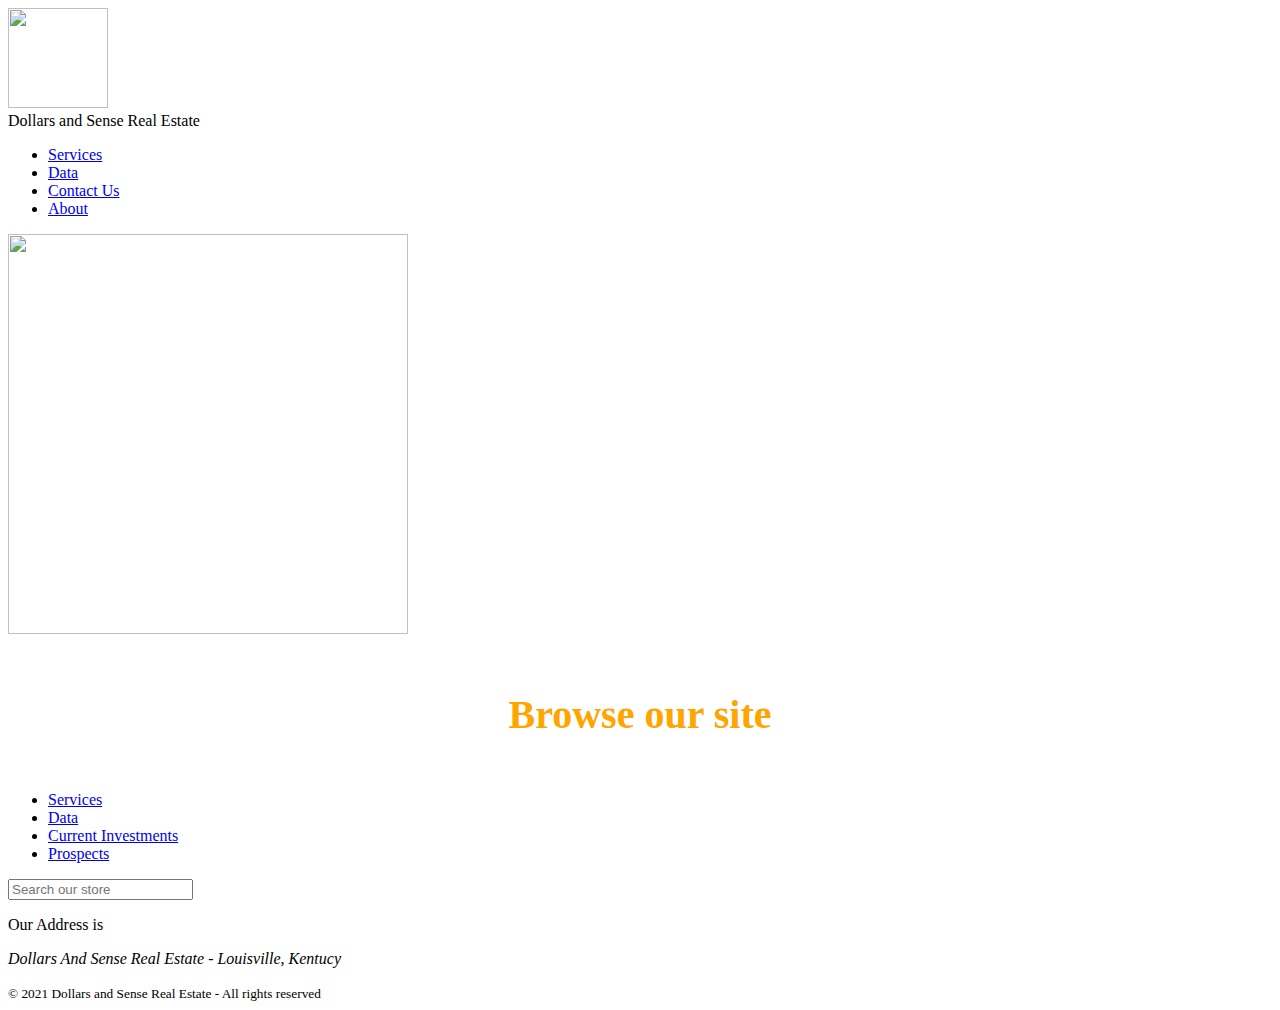
==== About.html @ 7a06ab42 "New Commit 9.13.2021" ====
<!DOCTYPE html>

<html lang="en" xmlns="http://www.w3.org/1999/xhtml">
<head>
    <meta charset="utf-8" />
    <title>Welcome to Dollars and Sense Real Estate Services</title>
    <meta name="author" content="Adam Johnson"/>
    <meta name="description" content="Website for Dollars and Sense Real Estate"/>
    <meta name="viewport" content="width=device-width, initial-scale=1"/>
    <link rel="icon" type="images/png" href="images/favicon.png"/>
    <link href="https://fonts.googleapis.com/css2?family=Cookie&family=Lato:ital@0;1&display=swap" rel="stylesheet">
    <link rel="stylesheet" href="css/styles.css"/>
    <link rel="javascript" href="js/site.js"/>
    <!--[if lt IE 9]>
        <script src="https://oss.maxcdn.com/libs/html5shiv/3.7.0/html5shiv.js"></script>
    <![endif]-->
    <style>
       
        </style>
</head>
<body>
<header id="mainheader">

    <section id="mainbannerhome" >
        <div><a href="index.html"><img src="images/logo.png" width=100 height="100" ; /></a></div>
    </section>   

    <section>
        <div id="mainbanner">Dollars and Sense Real Estate </div>
    </section>    

    <section>
         <div>
            <nav>
                <ul>
                    <li><a href="services.html">Services</a></li>
                    <li><a href="Data.html">Data</a></li>
                    <li><a href="contactus.html">Contact Us</a></li>
                    <li><a href="About.html">About</a></li>
                </ul>
            </nav>
        </div>
    </section>     

</header>
   <div id="maindiv">
        <aside id="leftmenu">
            <section>
           <img src="images/logo.png" width="400" height="400" />
            </section>
            
            <header>
                <h4 style="text-align: center;font-size: 40px;color:orange">Browse our site</h4>
            </header>
            <ul id="menunav">
                <li><a href="services.html">Services</a></li>
                <li><a href="Data.html">Data</a></li>
                <li><a href="currentinvestments.html">Current Investments</a></li>
                <li><a href="Prospects.html">Prospects</a></li>
            </ul>
            <input type="search" class="searchbox" placeholder="Search our store" />
        </aside>
        <main id="main">
          
           <!--  <section> <h3 style="font-family: Verdana;">Our weekly Shoutouts</h3>
                <h4>Old Louisville</h4>
               
                <img src="images/OldLou.jpg" width="500" height="300"/>
                <br>
            </section> -->

        </main>
        <footer>
            <p>Our Address is <address>Dollars And Sense Real Estate - Louisville, Kentucy</address>
            </p>
            <small>&copy; 2021 Dollars and Sense Real Estate - All rights reserved</small>
        </footer>
   </div>
    <script src="js/site.js"></script>
</body>
</html>

<!--
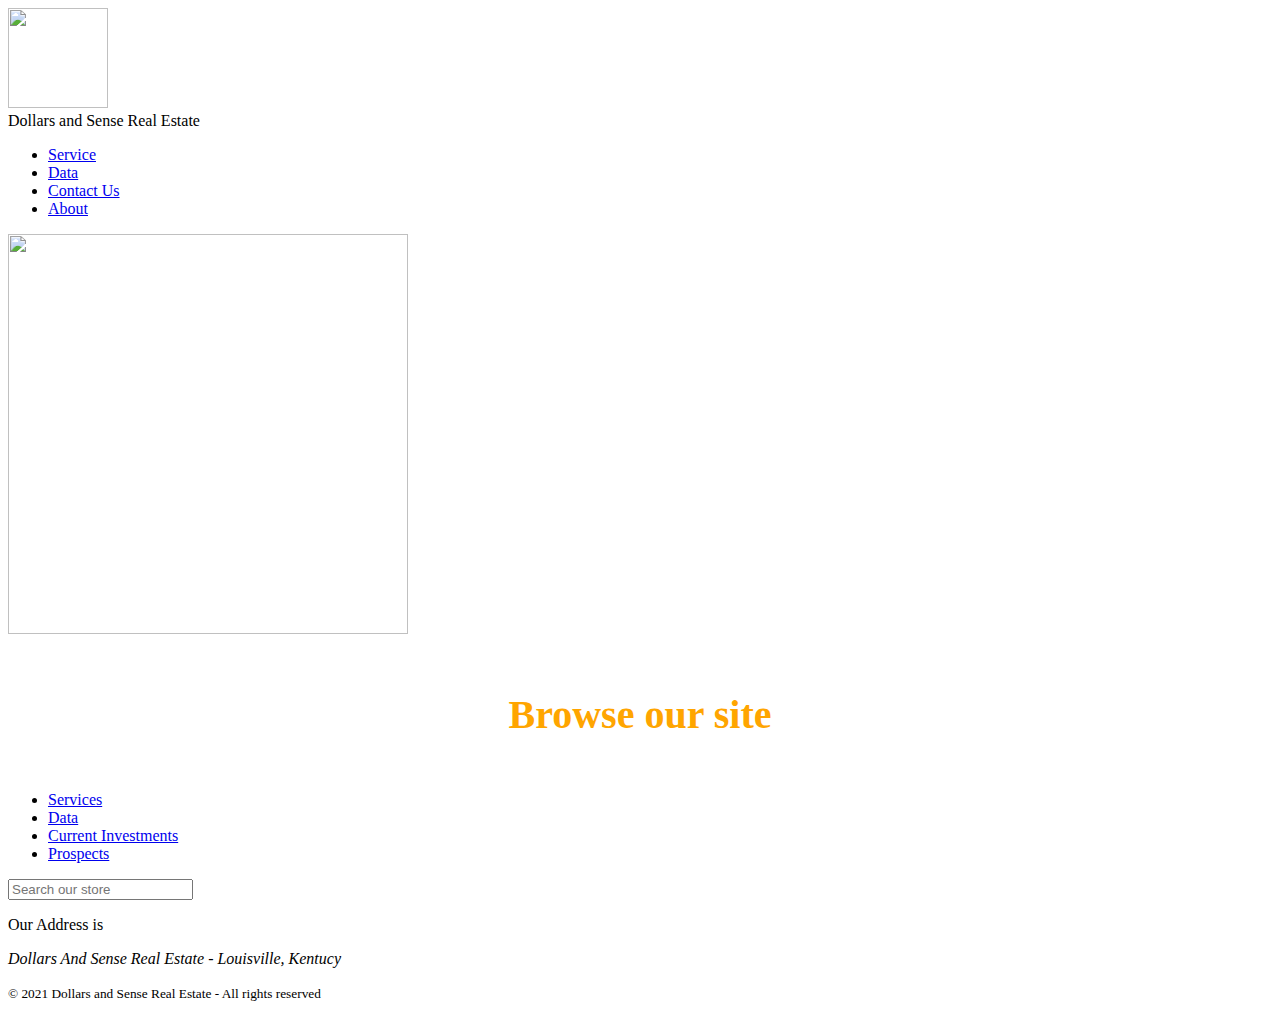
==== commit 08d7b700: "Added skelton for index.html" ====
--- a/About.html
+++ b/About.html
@@ -33,7 +33,7 @@
          <div>
             <nav>
                 <ul>
-                    <li><a href="services.html">Services</a></li>
+                    <li><a href="services.html">Service</a></li>
                     <li><a href="Data.html">Data</a></li>
                     <li><a href="contactus.html">Contact Us</a></li>
                     <li><a href="About.html">About</a></li>
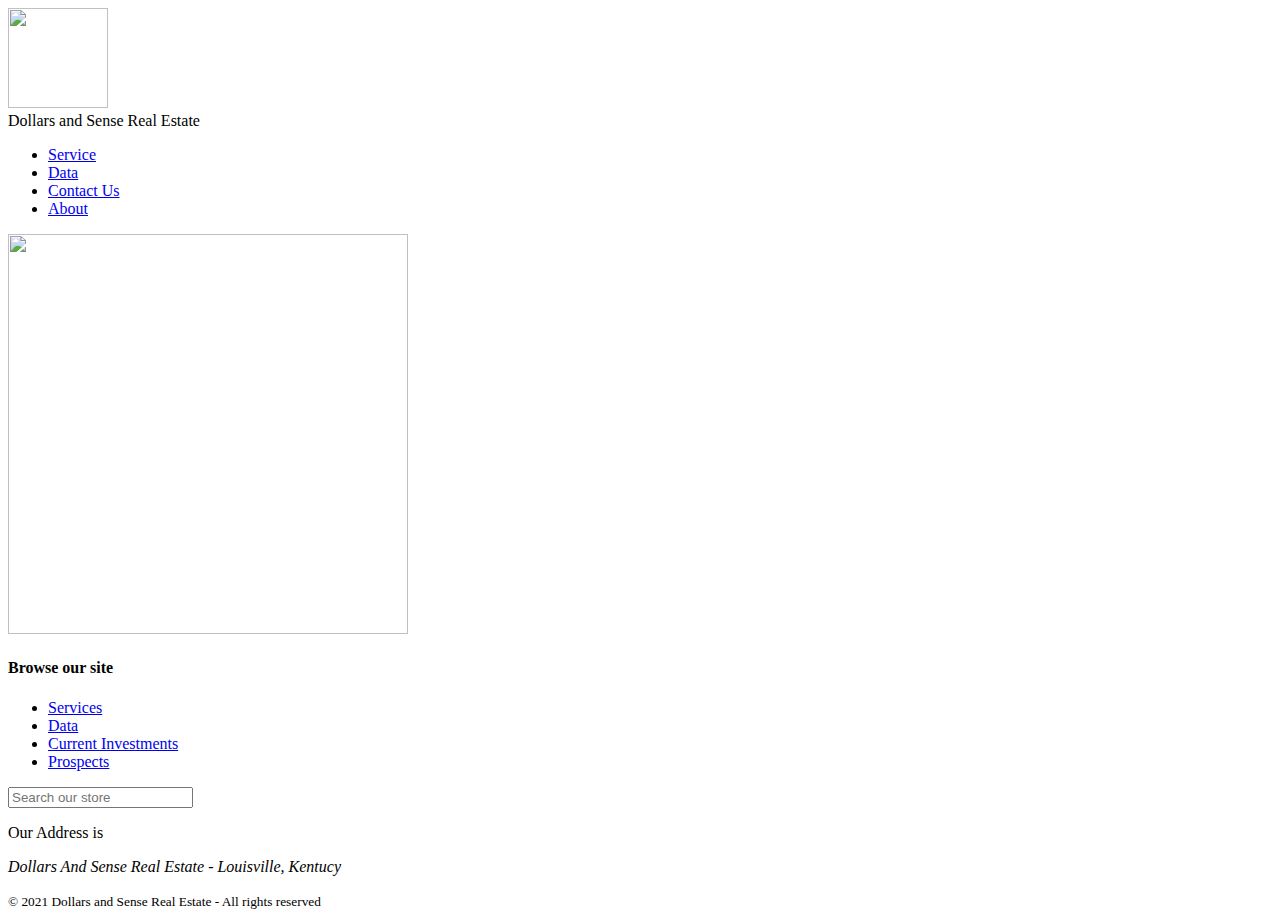
==== commit 5e724491: "Updates to Site" ====
--- a/About.html
+++ b/About.html
@@ -50,7 +50,7 @@
             </section>
             
             <header>
-                <h4 style="text-align: center;font-size: 40px;color:orange">Browse our site</h4>
+                <h4 id="sidebar-heading">Browse our site</h4>
             </header>
             <ul id="menunav">
                 <li><a href="services.html">Services</a></li>
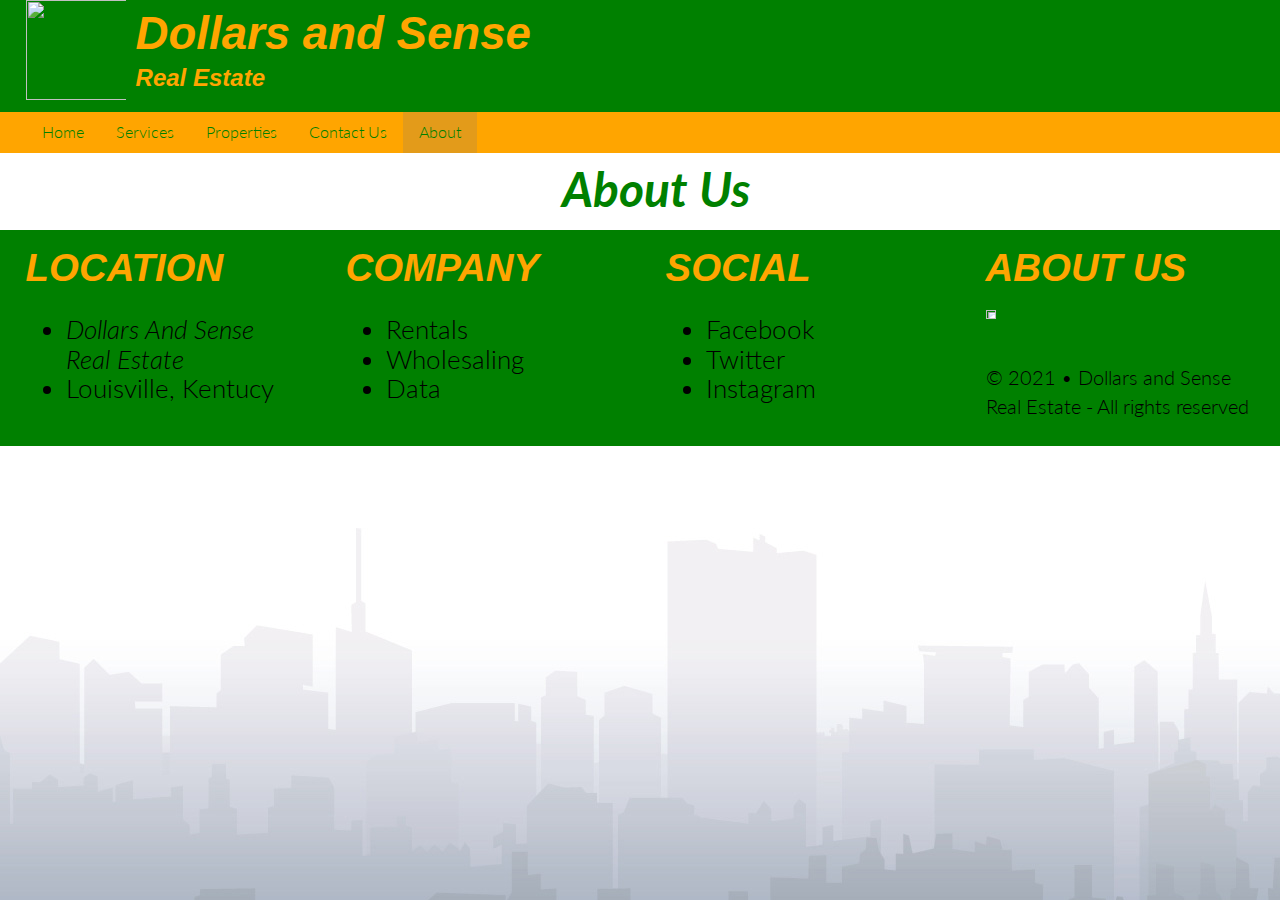
==== commit 8dfd3f88: "Updates" ====
--- a/About.html
+++ b/About.html
@@ -9,7 +9,7 @@
     <meta name="viewport" content="width=device-width, initial-scale=1"/>
     <link rel="icon" type="images/png" href="images/favicon.png"/>
     <link href="https://fonts.googleapis.com/css2?family=Cookie&family=Lato:ital@0;1&display=swap" rel="stylesheet">
-    <link rel="stylesheet" href="css/styles.css"/>
+    <link rel="stylesheet" href="sass/styles.css"/>
     <link rel="javascript" href="js/site.js"/>
     <!--[if lt IE 9]>
         <script src="https://oss.maxcdn.com/libs/html5shiv/3.7.0/html5shiv.js"></script>
@@ -19,39 +19,42 @@
         </style>
 </head>
 <body>
-<header id="mainheader">
+<header>
 
-    <section id="mainbannerhome" >
-        <div><a href="index.html"><img src="images/logo.png" width=100 height="100" ; /></a></div>
-    </section>   
+    <div class="row limited" >
+        <Section class="column small-12 lead">
+            <a href="index.html"><img src="images/logo.png" width="110" height="110" ; /></a>
+            <h1>Dollars and Sense</h1>
+            <h2>Real Estate</h2>
+        </Section>
+    </div>
+</header> 
 
-    <section>
-        <div id="mainbanner">Dollars and Sense Real Estate </div>
-    </section>    
+<nav>
+    <div class="row limited">
+        <button id="hamburgerBtn">&#9776;</button>
+        <ul id="primaryNav">
+            <li><a href="index.html">Home</a></li>
+            <li><a href="services.html">Services</a></li>
+            <li><a href="properties.html">Properties</a></li>
+            <li><a href="contactus.html">Contact Us</a></li>
+            <li class="active"><a href="About.html">About</a></li>
+        </ul>
+    </div>
+</nav>
+       
 
-    <section>
-         <div>
-            <nav>
-                <ul>
-                    <li><a href="services.html">Service</a></li>
-                    <li><a href="Data.html">Data</a></li>
-                    <li><a href="contactus.html">Contact Us</a></li>
-                    <li><a href="About.html">About</a></li>
-                </ul>
-            </nav>
-        </div>
-    </section>     
-
-</header>
+<!-- </header>
    <div id="maindiv">
         <aside id="leftmenu">
+        <header>
             <section>
-           <img src="images/logo.png" width="400" height="400" />
+            <img src="images/logo.png" width="400" height="400" />
             </section>
             
-            <header>
+           
                 <h4 id="sidebar-heading">Browse our site</h4>
-            </header>
+          
             <ul id="menunav">
                 <li><a href="services.html">Services</a></li>
                 <li><a href="Data.html">Data</a></li>
@@ -59,24 +62,55 @@
                 <li><a href="Prospects.html">Prospects</a></li>
             </ul>
             <input type="search" class="searchbox" placeholder="Search our store" />
-        </aside>
-        <main id="main">
-          
-           <!--  <section> <h3 style="font-family: Verdana;">Our weekly Shoutouts</h3>
-                <h4>Old Louisville</h4>
-               
-                <img src="images/OldLou.jpg" width="500" height="300"/>
-                <br>
-            </section> -->
+        </header>
+        </aside> -->
+        
+<main>
 
-        </main>
-        <footer>
-            <p>Our Address is <address>Dollars And Sense Real Estate - Louisville, Kentucy</address>
-            </p>
-            <small>&copy; 2021 Dollars and Sense Real Estate - All rights reserved</small>
-        </footer>
-   </div>
-    <script src="js/site.js"></script>
+    <div class="row limited">
+        <section class="column small-12">
+            <h1>About Us</h1>
+        </section>
+    </div>
+
+</main>
+<footer>
+    <div class="row limited">
+        <section class="column small-12 medium-6 large-3">
+            <h2>Location</h2> 
+            <ul>
+                <li><address>Dollars And Sense Real Estate </address></li>
+                <li>Louisville, Kentucy</li>
+            </ul>   
+        </section>
+        
+        <section class="column small-12 medium-6 large-3">
+            <h2>Company</h2>      
+            <ul>
+                <li>Rentals</li>
+                <li>Wholesaling</li>
+                <li>Data</li>
+            </ul>
+            </section>
+            
+        <section class="column small-12 medium-6 large-3">
+            <h2>Social</h2> 
+            <ul>
+                <li>Facebook</li>
+                <li>Twitter</li>
+                <li>Instagram</li>
+            </ul>     
+            </section>
+            
+        <section class="column small-12 medium-6 large-3">
+            <h2>About Us</h2>  
+            <img src="images/logo.png" width="20%" height="20%" /> 
+            <p><small>&copy; 2021 &bull; Dollars and Sense Real Estate - All rights reserved</small></p>   
+            </section>
+    </div>  
+</footer>
+   
+    <script src="js/menuToggle.js"></script>
 </body>
 </html>
 
--- a/sass/styles.css
+++ b/sass/styles.css
@@ -0,0 +1,761 @@
+/*! normalize.css v8.0.1 | MIT License | github.com/necolas/normalize.css */
+/* Document
+   ========================================================================== */
+/**
+ * 1. Correct the line height in all browsers.
+ * 2. Prevent adjustments of font size after orientation changes in iOS.
+ */
+html {
+  line-height: 1.15;
+  /* 1 */
+  -webkit-text-size-adjust: 100%;
+  /* 2 */
+}
+
+/* Sections
+     ========================================================================== */
+/**
+   * Remove the margin in all browsers.
+   */
+body {
+  margin: 0;
+}
+
+/**
+   * Render the `main` element consistently in IE.
+   */
+main {
+  display: block;
+}
+
+/**
+   * Correct the font size and margin on `h1` elements within `section` and
+   * `article` contexts in Chrome, Firefox, and Safari.
+   */
+h1 {
+  font-size: 2em;
+  margin: 0.67em 0;
+}
+
+/* Grouping content
+     ========================================================================== */
+/**
+   * 1. Add the correct box sizing in Firefox.
+   * 2. Show the overflow in Edge and IE.
+   */
+hr {
+  -webkit-box-sizing: content-box;
+          box-sizing: content-box;
+  /* 1 */
+  height: 0;
+  /* 1 */
+  overflow: visible;
+  /* 2 */
+}
+
+/**
+   * 1. Correct the inheritance and scaling of font size in all browsers.
+   * 2. Correct the odd `em` font sizing in all browsers.
+   */
+pre {
+  font-family: monospace, monospace;
+  /* 1 */
+  font-size: 1em;
+  /* 2 */
+}
+
+/* Text-level semantics
+     ========================================================================== */
+/**
+   * Remove the gray background on active links in IE 10.
+   */
+a {
+  background-color: transparent;
+}
+
+/**
+   * 1. Remove the bottom border in Chrome 57-
+   * 2. Add the correct text decoration in Chrome, Edge, IE, Opera, and Safari.
+   */
+abbr[title] {
+  border-bottom: none;
+  /* 1 */
+  text-decoration: underline;
+  /* 2 */
+  -webkit-text-decoration: underline dotted;
+          text-decoration: underline dotted;
+  /* 2 */
+}
+
+/**
+   * Add the correct font weight in Chrome, Edge, and Safari.
+   */
+b,
+strong {
+  font-weight: bolder;
+}
+
+/**
+   * 1. Correct the inheritance and scaling of font size in all browsers.
+   * 2. Correct the odd `em` font sizing in all browsers.
+   */
+code,
+kbd,
+samp {
+  font-family: monospace, monospace;
+  /* 1 */
+  font-size: 1em;
+  /* 2 */
+}
+
+/**
+   * Add the correct font size in all browsers.
+   */
+small {
+  font-size: 80%;
+}
+
+/**
+   * Prevent `sub` and `sup` elements from affecting the line height in
+   * all browsers.
+   */
+sub,
+sup {
+  font-size: 75%;
+  line-height: 0;
+  position: relative;
+  vertical-align: baseline;
+}
+
+sub {
+  bottom: -0.25em;
+}
+
+sup {
+  top: -0.5em;
+}
+
+/* Embedded content
+     ========================================================================== */
+/**
+   * Remove the border on images inside links in IE 10.
+   */
+img {
+  border-style: none;
+}
+
+/* Forms
+     ========================================================================== */
+/**
+   * 1. Change the font styles in all browsers.
+   * 2. Remove the margin in Firefox and Safari.
+   */
+button,
+input,
+optgroup,
+select,
+textarea {
+  font-family: inherit;
+  /* 1 */
+  font-size: 100%;
+  /* 1 */
+  line-height: 1.15;
+  /* 1 */
+  margin: 0;
+  /* 2 */
+}
+
+/**
+   * Show the overflow in IE.
+   * 1. Show the overflow in Edge.
+   */
+button,
+input {
+  /* 1 */
+  overflow: visible;
+}
+
+/**
+   * Remove the inheritance of text transform in Edge, Firefox, and IE.
+   * 1. Remove the inheritance of text transform in Firefox.
+   */
+button,
+select {
+  /* 1 */
+  text-transform: none;
+}
+
+/**
+   * Correct the inability to style clickable types in iOS and Safari.
+   */
+button,
+[type="button"],
+[type="reset"],
+[type="submit"] {
+  -webkit-appearance: button;
+}
+
+/**
+   * Remove the inner border and padding in Firefox.
+   */
+button::-moz-focus-inner,
+[type="button"]::-moz-focus-inner,
+[type="reset"]::-moz-focus-inner,
+[type="submit"]::-moz-focus-inner {
+  border-style: none;
+  padding: 0;
+}
+
+/**
+   * Restore the focus styles unset by the previous rule.
+   */
+button:-moz-focusring,
+[type="button"]:-moz-focusring,
+[type="reset"]:-moz-focusring,
+[type="submit"]:-moz-focusring {
+  outline: 1px dotted ButtonText;
+}
+
+/**
+   * Correct the padding in Firefox.
+   */
+fieldset {
+  padding: 0.35em 0.75em 0.625em;
+}
+
+/**
+   * 1. Correct the text wrapping in Edge and IE.
+   * 2. Correct the color inheritance from `fieldset` elements in IE.
+   * 3. Remove the padding so developers are not caught out when they zero out
+   *    `fieldset` elements in all browsers.
+   */
+legend {
+  -webkit-box-sizing: border-box;
+          box-sizing: border-box;
+  /* 1 */
+  color: inherit;
+  /* 2 */
+  display: table;
+  /* 1 */
+  max-width: 100%;
+  /* 1 */
+  padding: 0;
+  /* 3 */
+  white-space: normal;
+  /* 1 */
+}
+
+/**
+   * Add the correct vertical alignment in Chrome, Firefox, and Opera.
+   */
+progress {
+  vertical-align: baseline;
+}
+
+/**
+   * Remove the default vertical scrollbar in IE 10+.
+   */
+textarea {
+  overflow: auto;
+}
+
+/**
+   * 1. Add the correct box sizing in IE 10.
+   * 2. Remove the padding in IE 10.
+   */
+[type="checkbox"],
+[type="radio"] {
+  -webkit-box-sizing: border-box;
+          box-sizing: border-box;
+  /* 1 */
+  padding: 0;
+  /* 2 */
+}
+
+/**
+   * Correct the cursor style of increment and decrement buttons in Chrome.
+   */
+[type="number"]::-webkit-inner-spin-button,
+[type="number"]::-webkit-outer-spin-button {
+  height: auto;
+}
+
+/**
+   * 1. Correct the odd appearance in Chrome and Safari.
+   * 2. Correct the outline style in Safari.
+   */
+[type="search"] {
+  -webkit-appearance: textfield;
+  /* 1 */
+  outline-offset: -2px;
+  /* 2 */
+}
+
+/**
+   * Remove the inner padding in Chrome and Safari on macOS.
+   */
+[type="search"]::-webkit-search-decoration {
+  -webkit-appearance: none;
+}
+
+/**
+   * 1. Correct the inability to style clickable types in iOS and Safari.
+   * 2. Change font properties to `inherit` in Safari.
+   */
+::-webkit-file-upload-button {
+  -webkit-appearance: button;
+  /* 1 */
+  font: inherit;
+  /* 2 */
+}
+
+/* Interactive
+     ========================================================================== */
+/*
+   * Add the correct display in Edge, IE 10+, and Firefox.
+   */
+details {
+  display: block;
+}
+
+/*
+   * Add the correct display in all browsers.
+   */
+summary {
+  display: list-item;
+}
+
+/* Misc
+     ========================================================================== */
+/**
+   * Add the correct display in IE 10+.
+   */
+template {
+  display: none;
+}
+
+/**
+   * Add the correct display in IE 10.
+   */
+[hidden] {
+  display: none;
+}
+
+html {
+  -webkit-text-size-adjust: 100%;
+  -ms-text-size-adjust: 100%;
+}
+
+* {
+  -webkit-box-sizing: border-box;
+  box-sizing: border-box;
+}
+
+body {
+  background-image: url("images/backround.jpg");
+  margin-top: 0px;
+  font-family: 'Lato', sans-serif;
+  font-weight: 300;
+  margin-left: auto;
+  margin-right: auto;
+  background-color: lightgray;
+  background-repeat: repeat;
+}
+
+/* grid rules*/
+.row {
+  display: -webkit-box;
+  display: -ms-flexbox;
+  display: flex;
+  -ms-flex-wrap: wrap;
+      flex-wrap: wrap;
+}
+
+.small-1 {
+  -ms-flex-preferred-size: 8.33333%;
+      flex-basis: 8.33333%;
+}
+
+.small-2 {
+  -ms-flex-preferred-size: 16.66667%;
+      flex-basis: 16.66667%;
+}
+
+.small-3 {
+  -ms-flex-preferred-size: 25%;
+      flex-basis: 25%;
+}
+
+.small-4 {
+  -ms-flex-preferred-size: 33.33333%;
+      flex-basis: 33.33333%;
+}
+
+.small-5 {
+  -ms-flex-preferred-size: 41.66667%;
+      flex-basis: 41.66667%;
+}
+
+.small-6 {
+  -ms-flex-preferred-size: 50%;
+      flex-basis: 50%;
+}
+
+.small-7 {
+  -ms-flex-preferred-size: 58.33333%;
+      flex-basis: 58.33333%;
+}
+
+.small-8 {
+  -ms-flex-preferred-size: 66.66667%;
+      flex-basis: 66.66667%;
+}
+
+.small-9 {
+  -ms-flex-preferred-size: 75%;
+      flex-basis: 75%;
+}
+
+.small-10 {
+  -ms-flex-preferred-size: 83.33333%;
+      flex-basis: 83.33333%;
+}
+
+.small-11 {
+  -ms-flex-preferred-size: 91.66667%;
+      flex-basis: 91.66667%;
+}
+
+.small-12 {
+  -ms-flex-preferred-size: 100%;
+      flex-basis: 100%;
+}
+
+.column {
+  padding: 0 2vw;
+  margin: 0 0 .75rem 0;
+}
+
+.small-12 {
+  -ms-flex-preferred-size: 100%;
+      flex-basis: 100%;
+}
+
+.limited {
+  max-width: 150em;
+  margin: auto;
+}
+
+.mainimage {
+  max-width: 60em;
+  margin: auto;
+}
+
+.small-6 {
+  width: 50%;
+}
+
+footer {
+  background-color: green;
+  font-size: 1.6rem;
+}
+
+footer h2 {
+  font-family: sans-serif;
+  font-style: italic;
+  text-transform: uppercase;
+  margin: 1rem 0 .3rem 0;
+  color: orange;
+}
+
+/* Header Rules */
+header {
+  background-color: green;
+}
+
+header img {
+  float: left;
+  height: 100px;
+  padding-right: 10px;
+}
+
+header h2, header h1 {
+  margin: 0;
+  color: orange;
+  font-weight: 700;
+  font-style: italic;
+  font-family: 'Franklin Gothic Medium', 'Arial Narrow', Arial, sans-serif;
+}
+
+header h1 {
+  padding: .5rem 0 0 0;
+  font-size: 1.45rem;
+}
+
+header h2 {
+  padding: .2rem 0 0 0;
+  font-size: 1.05rem;
+}
+
+/* CSS for Hamburger */
+button#hamburgerbtn {
+  background: none;
+  border: nonecolor #fff;
+  font-size: 2.4rem;
+  cursor: pointer;
+  padding: 0 30px 0 2vw;
+}
+
+nav {
+  background-color: orange;
+}
+
+nav ul {
+  margin: 0;
+  padding: 0;
+}
+
+nav ul li {
+  list-style-type: none;
+  color: green;
+  display: -webkit-box;
+  display: -ms-flexbox;
+  display: flex;
+}
+
+nav a {
+  display: block;
+  padding: .8rem 0;
+  color: green;
+  text-align: center;
+  text-decoration: none;
+}
+
+nav li.active {
+  background-color: rgba(161, 131, 87, 0.3);
+}
+
+nav a:hover {
+  background-color: rgba(219, 176, 126, 0.822);
+}
+
+nav ul.open {
+  display: block;
+}
+
+nav ul {
+  display: none;
+}
+
+main img {
+  width: 100%;
+  height: auto;
+  -webkit-box-shadow: 20px 4px 12px black;
+          box-shadow: 20px 4px 12px black;
+}
+
+main h1, main h3 {
+  color: orange;
+  font-style: italic;
+  margin: .5rem 0 .1rem 2rem;
+}
+
+main h1 {
+  font-size: 3rem;
+  text-align: center;
+  color: green;
+}
+
+main h3 {
+  font-size: 1.2rem;
+}
+
+main p {
+  font-size: 1.2rem;
+  margin: 0 0 .3rem 0;
+}
+
+.services {
+  text-align: center;
+  position: relative;
+}
+
+.services h1 {
+  text-align: center;
+  padding: 0 0 2rem;
+}
+
+.services h2, .services p {
+  position: absolute;
+  background-color: green;
+  margin: 0;
+  width: 92%;
+  padding: .3rem 1rem;
+}
+
+.services h2 {
+  top: 0;
+  font-size: 2rem;
+  font-weight: 700;
+  color: orange;
+}
+
+.services p {
+  bottom: 0;
+  font-weight: 300;
+  color: orange;
+}
+
+/* .services img {
+    width: 100%
+}
+
+.services rental {
+    background-color: $secondaryColor;
+    color: $primaryColor;
+    width: 50rem;
+    text-align: center;
+    border: 20rem solid $primaryColor;
+} */
+@media only screen and (min-width: 768px) {
+  header h1 {
+    font-size: 2.85rem;
+  }
+  header h2 {
+    font-size: 1.5rem;
+  }
+  header imag {
+    height: 100px;
+  }
+  .medium-6 {
+    -ms-flex-preferred-size: 50%;
+        flex-basis: 50%;
+  }
+  .medium-4 {
+    -ms-flex-preferred-size: 33.333333333%;
+        flex-basis: 33.333333333%;
+  }
+  .medium-1 {
+    -ms-flex-preferred-size: 8.33333%;
+        flex-basis: 8.33333%;
+  }
+  .medium-2 {
+    -ms-flex-preferred-size: 16.66667%;
+        flex-basis: 16.66667%;
+  }
+  .medium-3 {
+    -ms-flex-preferred-size: 25%;
+        flex-basis: 25%;
+  }
+  .medium-4 {
+    -ms-flex-preferred-size: 33.33333%;
+        flex-basis: 33.33333%;
+  }
+  .medium-5 {
+    -ms-flex-preferred-size: 41.66667%;
+        flex-basis: 41.66667%;
+  }
+  .medium-6 {
+    -ms-flex-preferred-size: 50%;
+        flex-basis: 50%;
+  }
+  .medium-7 {
+    -ms-flex-preferred-size: 58.33333%;
+        flex-basis: 58.33333%;
+  }
+  .medium-8 {
+    -ms-flex-preferred-size: 66.66667%;
+        flex-basis: 66.66667%;
+  }
+  .medium-9 {
+    -ms-flex-preferred-size: 75%;
+        flex-basis: 75%;
+  }
+  .medium-10 {
+    -ms-flex-preferred-size: 83.33333%;
+        flex-basis: 83.33333%;
+  }
+  .medium-11 {
+    -ms-flex-preferred-size: 91.66667%;
+        flex-basis: 91.66667%;
+  }
+  .medium-12 {
+    -ms-flex-preferred-size: 100%;
+        flex-basis: 100%;
+  }
+  nav button {
+    display: none;
+  }
+  nav ul {
+    display: block;
+  }
+  nav li {
+    width: 20%;
+    float: left;
+  }
+}
+
+@media only screen and (min-width: 1024px) {
+  .large-3 {
+    -ms-flex-preferred-size: 25%;
+        flex-basis: 25%;
+  }
+  .large-1 {
+    -ms-flex-preferred-size: 8.33333%;
+        flex-basis: 8.33333%;
+  }
+  .large-2 {
+    -ms-flex-preferred-size: 16.66667%;
+        flex-basis: 16.66667%;
+  }
+  .large-3 {
+    -ms-flex-preferred-size: 25%;
+        flex-basis: 25%;
+  }
+  .large-4 {
+    -ms-flex-preferred-size: 33.33333%;
+        flex-basis: 33.33333%;
+  }
+  .large-5 {
+    -ms-flex-preferred-size: 41.66667%;
+        flex-basis: 41.66667%;
+  }
+  .large-6 {
+    -ms-flex-preferred-size: 50%;
+        flex-basis: 50%;
+  }
+  .large-7 {
+    -ms-flex-preferred-size: 58.33333%;
+        flex-basis: 58.33333%;
+  }
+  .large-8 {
+    -ms-flex-preferred-size: 66.66667%;
+        flex-basis: 66.66667%;
+  }
+  .large-9 {
+    -ms-flex-preferred-size: 75%;
+        flex-basis: 75%;
+  }
+  .large-10 {
+    -ms-flex-preferred-size: 83.33333%;
+        flex-basis: 83.33333%;
+  }
+  .large-11 {
+    -ms-flex-preferred-size: 91.66667%;
+        flex-basis: 91.66667%;
+  }
+  .large-12 {
+    -ms-flex-preferred-size: 100%;
+        flex-basis: 100%;
+  }
+  nav ul {
+    margin-left: 2vw;
+  }
+  nav li {
+    width: auto;
+  }
+  nav a {
+    padding: .7rem 1rem;
+  }
+}
+/*# sourceMappingURL=styles.css.map */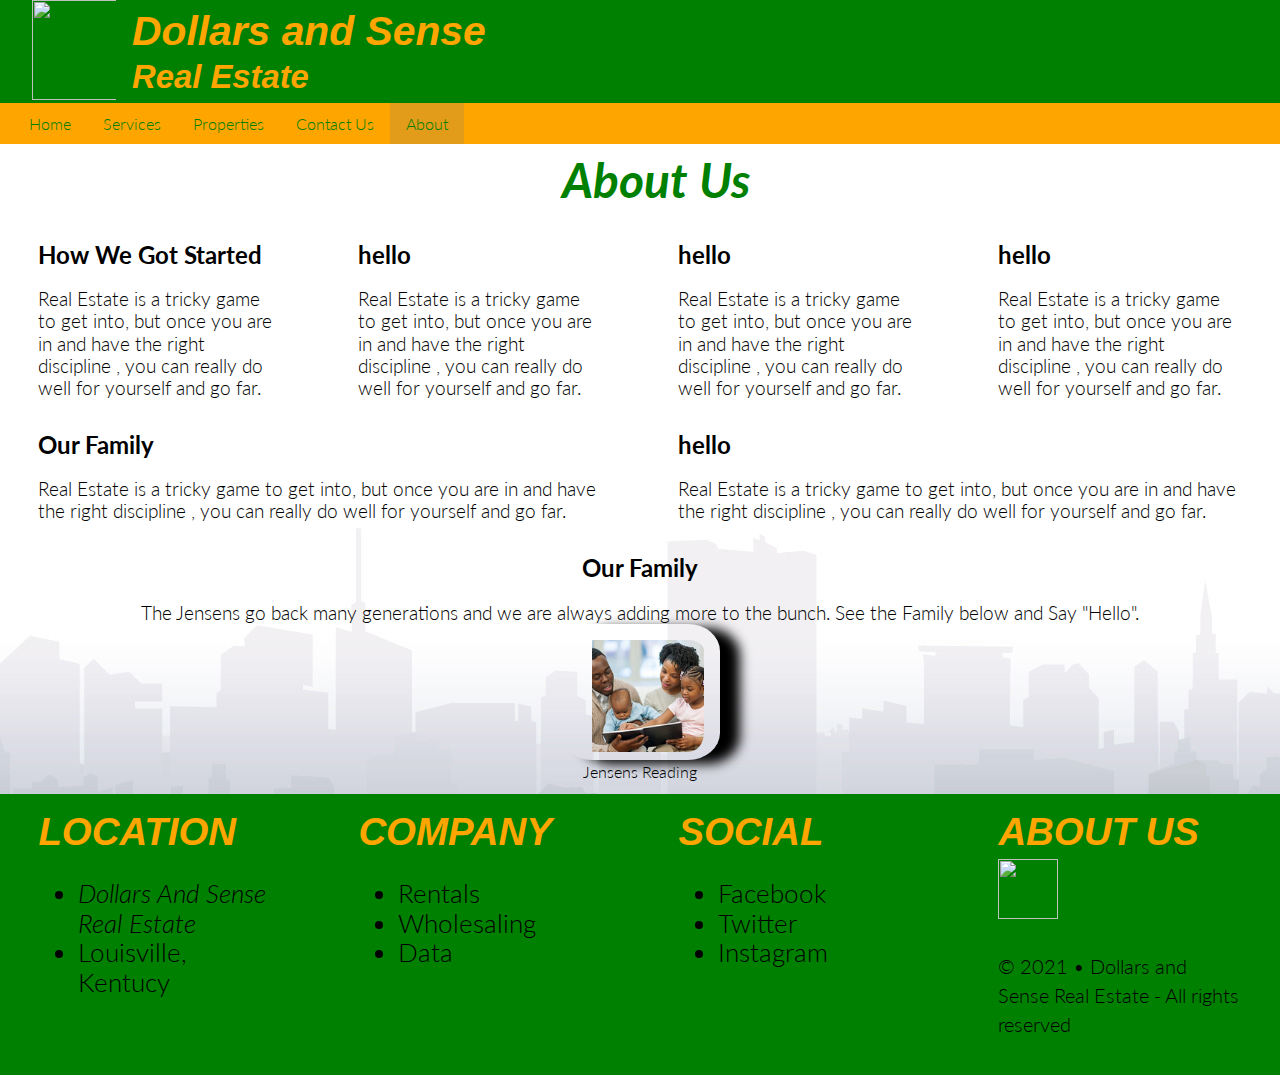
==== commit 616a102c: "Website Update" ====
--- a/About.html
+++ b/About.html
@@ -1,50 +1,53 @@
 <!DOCTYPE html>
 
 <html lang="en" xmlns="http://www.w3.org/1999/xhtml">
+
 <head>
     <meta charset="utf-8" />
     <title>Welcome to Dollars and Sense Real Estate Services</title>
-    <meta name="author" content="Adam Johnson"/>
-    <meta name="description" content="Website for Dollars and Sense Real Estate"/>
-    <meta name="viewport" content="width=device-width, initial-scale=1"/>
-    <link rel="icon" type="images/png" href="images/favicon.png"/>
+    <meta name="author" content="Adam Johnson" />
+    <meta name="description" content="Website for Dollars and Sense Real Estate" />
+    <meta name="viewport" content="width=device-width, initial-scale=1" />
+    <link rel="icon" type="images/png" href="images/favicon.png" />
     <link href="https://fonts.googleapis.com/css2?family=Cookie&family=Lato:ital@0;1&display=swap" rel="stylesheet">
-    <link rel="stylesheet" href="sass/styles.css"/>
-    <link rel="javascript" href="js/site.js"/>
+    <link rel="stylesheet" href="sass/styles.css" />
+    <link rel="javascript" href="js/site.js" />
     <!--[if lt IE 9]>
         <script src="https://oss.maxcdn.com/libs/html5shiv/3.7.0/html5shiv.js"></script>
     <![endif]-->
     <style>
-       
-        </style>
+
+    </style>
 </head>
+
 <body>
-<header>
+    <header>
+        <div class="row">
+            <Section>
+                <a href="index.html"><img src="images/logo.png" width="100em" height="100em" ; /></a>
+            </Section>
+            <section>
+                <h1>Dollars and Sense</h1>
+                <h2>Real Estate</h2>
+            </Section>
+        </div>
+    </header>
 
-    <div class="row limited" >
-        <Section class="column small-12 lead">
-            <a href="index.html"><img src="images/logo.png" width="110" height="110" ; /></a>
-            <h1>Dollars and Sense</h1>
-            <h2>Real Estate</h2>
-        </Section>
-    </div>
-</header> 
+    <nav>
+        <div class="row limited">
+            <button id="hamburgerBtn">&#9776;</button>
+            <ul id="primaryNav">
+                <li><a href="index.html">Home</a></li>
+                <li><a href="services.html">Services</a></li>
+                <li><a href="properties.html">Properties</a></li>
+                <li><a href="contactus.html">Contact Us</a></li>
+                <li class="active"><a href="About.html">About</a></li>
+            </ul>
+        </div>
+    </nav>
 
-<nav>
-    <div class="row limited">
-        <button id="hamburgerBtn">&#9776;</button>
-        <ul id="primaryNav">
-            <li><a href="index.html">Home</a></li>
-            <li><a href="services.html">Services</a></li>
-            <li><a href="properties.html">Properties</a></li>
-            <li><a href="contactus.html">Contact Us</a></li>
-            <li class="active"><a href="About.html">About</a></li>
-        </ul>
-    </div>
-</nav>
-       
 
-<!-- </header>
+    <!-- </header>
    <div id="maindiv">
         <aside id="leftmenu">
         <header>
@@ -64,54 +67,105 @@
             <input type="search" class="searchbox" placeholder="Search our store" />
         </header>
         </aside> -->
-        
-<main>
 
-    <div class="row limited">
-        <section class="column small-12">
-            <h1>About Us</h1>
+    <main>
+        <section>
+            <div class="row limited">
+                <div class="column small-12">
+                <h1>About Us</h1>
+                </div>
+            </div>
         </section>
-    </div>
+        <section>
+            <div class="row limited">
+                <div class="column small-6 medium-4 large-3">
+                    <h2>How We Got Started</h2>
+                    <p>Real Estate is a tricky game to get into, but once you are in and have the right discipline
+                    , you can really do well for yourself and go far.</p>
+                </div>
+                <div  class="column small-6 medium-4 large-3">
+                    <h2>hello</h2>
+                    <p>Real Estate is a tricky game to get into, but once you are in and have the right discipline
+                    , you can really do well for yourself and go far.</p>
+                </div>
+                <div  class="column small-6 medium-4 large-3">
+                    <h2>hello</h2>
+                    <p>Real Estate is a tricky game to get into, but once you are in and have the right discipline
+                    , you can really do well for yourself and go far.</p>
+                </div>
+                <div  class="column small-6 medium-4 large-3">
+                    <h2>hello</h2>
+                    <p>Real Estate is a tricky game to get into, but once you are in and have the right discipline
+                    , you can really do well for yourself and go far.</p>
+                </div>
+            </div>
+        </section>
+        <section>
+            <div class="row ">
+                <div  class="column small-10 medium- 8 large-6">
+                    <h2>Our Family</h2>
+                    <p>Real Estate is a tricky game to get into, but once you are in and have the right discipline
+                    , you can really do well for yourself and go far.</p>
+                </div>
+                <div  class="column small-10 medium-8 large-6">
+                    <h2>hello</h2>
+                    <p>Real Estate is a tricky game to get into, but once you are in and have the right discipline
+                    , you can really do well for yourself and go far.</p>
+                </div>
+            </div>
+        </section>
+        <section>
+            <div class="row family">
+                <div  class="column small-12 medium- 12 large-12">
+                    <h2>Our Family</h2>
+                    <p>The Jensens go back many generations and we are always adding more to the bunch.  See the Family below and Say "Hello".</p>
+                    <img src="images/familyread.jpg" alt="Family Reading" >
+                    <figcaption>Jensens Reading</figcaption>
+                </div>
+              
+            </div>
+        </section>
+    </main>
+    <footer>
+        <div class="row limited">
+            <section class="column small-12 medium-6 large-3">
+                <h2>Location</h2>
+                <ul>
+                    <li>
+                        <address>Dollars And Sense Real Estate </address>
+                    </li>
+                    <li>Louisville, Kentucy</li>
+                </ul>
+            </section>
 
-</main>
-<footer>
-    <div class="row limited">
-        <section class="column small-12 medium-6 large-3">
-            <h2>Location</h2> 
-            <ul>
-                <li><address>Dollars And Sense Real Estate </address></li>
-                <li>Louisville, Kentucy</li>
-            </ul>   
-        </section>
-        
-        <section class="column small-12 medium-6 large-3">
-            <h2>Company</h2>      
-            <ul>
-                <li>Rentals</li>
-                <li>Wholesaling</li>
-                <li>Data</li>
-            </ul>
+            <section class="column small-12 medium-6 large-3">
+                <h2>Company</h2>
+                <ul>
+                    <li>Rentals</li>
+                    <li>Wholesaling</li>
+                    <li>Data</li>
+                </ul>
             </section>
-            
-        <section class="column small-12 medium-6 large-3">
-            <h2>Social</h2> 
-            <ul>
-                <li>Facebook</li>
-                <li>Twitter</li>
-                <li>Instagram</li>
-            </ul>     
+
+            <section class="column small-12 medium-6 large-3">
+                <h2>Social</h2>
+                <ul>
+                    <li>Facebook</li>
+                    <li>Twitter</li>
+                    <li>Instagram</li>
+                </ul>
             </section>
-            
-        <section class="column small-12 medium-6 large-3">
-            <h2>About Us</h2>  
-            <img src="images/logo.png" width="20%" height="20%" /> 
-            <p><small>&copy; 2021 &bull; Dollars and Sense Real Estate - All rights reserved</small></p>   
+
+            <section class="column small-12 medium-6 large-3">
+                <h2>About Us</h2>
+                <img src="images/logo.png" width="60em" height="60em" />
+                <p><small>&copy; 2021 &bull; Dollars and Sense Real Estate - All rights reserved</small></p>
             </section>
-    </div>  
-</footer>
-   
+        </div>
+    </footer>
+
     <script src="js/menuToggle.js"></script>
 </body>
+
 </html>
 
-<!--
--- a/sass/styles.css
+++ b/sass/styles.css
@@ -360,6 +360,74 @@
   margin-right: auto;
   background-color: lightgray;
   background-repeat: repeat;
+  display: -webkit-box;
+  display: -ms-flexbox;
+  display: flex;
+  -webkit-box-orient: vertical;
+  -webkit-box-direction: normal;
+      -ms-flex-direction: column;
+          flex-direction: column;
+  height: 100%;
+}
+
+.small-1 {
+  -ms-flex-preferred-size: 8.33333%;
+      flex-basis: 8.33333%;
+}
+
+.small-2 {
+  -ms-flex-preferred-size: 16.66667%;
+      flex-basis: 16.66667%;
+}
+
+.small-3 {
+  -ms-flex-preferred-size: 25%;
+      flex-basis: 25%;
+}
+
+.small-4 {
+  -ms-flex-preferred-size: 33.33333%;
+      flex-basis: 33.33333%;
+}
+
+.small-5 {
+  -ms-flex-preferred-size: 41.66667%;
+      flex-basis: 41.66667%;
+}
+
+.small-6 {
+  -ms-flex-preferred-size: 50%;
+      flex-basis: 50%;
+}
+
+.small-7 {
+  -ms-flex-preferred-size: 58.33333%;
+      flex-basis: 58.33333%;
+}
+
+.small-8 {
+  -ms-flex-preferred-size: 66.66667%;
+      flex-basis: 66.66667%;
+}
+
+.small-9 {
+  -ms-flex-preferred-size: 75%;
+      flex-basis: 75%;
+}
+
+.small-10 {
+  -ms-flex-preferred-size: 83.33333%;
+      flex-basis: 83.33333%;
+}
+
+.small-11 {
+  -ms-flex-preferred-size: 91.66667%;
+      flex-basis: 91.66667%;
+}
+
+.small-12 {
+  -ms-flex-preferred-size: 100%;
+      flex-basis: 100%;
 }
 
 /* grid rules*/
@@ -369,71 +437,24 @@
   display: flex;
   -ms-flex-wrap: wrap;
       flex-wrap: wrap;
-}
-
-.small-1 {
-  -ms-flex-preferred-size: 8.33333%;
-      flex-basis: 8.33333%;
-}
-
-.small-2 {
-  -ms-flex-preferred-size: 16.66667%;
-      flex-basis: 16.66667%;
-}
-
-.small-3 {
-  -ms-flex-preferred-size: 25%;
-      flex-basis: 25%;
-}
-
-.small-4 {
-  -ms-flex-preferred-size: 33.33333%;
-      flex-basis: 33.33333%;
-}
-
-.small-5 {
-  -ms-flex-preferred-size: 41.66667%;
-      flex-basis: 41.66667%;
-}
-
-.small-6 {
-  -ms-flex-preferred-size: 50%;
-      flex-basis: 50%;
-}
-
-.small-7 {
-  -ms-flex-preferred-size: 58.33333%;
-      flex-basis: 58.33333%;
-}
-
-.small-8 {
-  -ms-flex-preferred-size: 66.66667%;
-      flex-basis: 66.66667%;
-}
-
-.small-9 {
-  -ms-flex-preferred-size: 75%;
-      flex-basis: 75%;
-}
-
-.small-10 {
-  -ms-flex-preferred-size: 83.33333%;
-      flex-basis: 83.33333%;
-}
-
-.small-11 {
-  -ms-flex-preferred-size: 91.66667%;
-      flex-basis: 91.66667%;
-}
-
-.small-12 {
-  -ms-flex-preferred-size: 100%;
-      flex-basis: 100%;
+  -webkit-box-orient: horizontal;
+  -webkit-box-direction: normal;
+      -ms-flex-direction: row;
+          flex-direction: row;
+  -webkit-box-pack: left;
+      -ms-flex-pack: left;
+          justify-content: left;
 }
 
 .column {
-  padding: 0 2vw;
+  padding: 0 3vw;
   margin: 0 0 .75rem 0;
+  -ms-flex-wrap: wrap;
+      flex-wrap: wrap;
+  -webkit-box-orient: vertical;
+  -webkit-box-direction: normal;
+      -ms-flex-direction: column;
+          flex-direction: column;
 }
 
 .small-12 {
@@ -471,15 +492,38 @@
 /* Header Rules */
 header {
   background-color: green;
+  padding-left: 2em;
+}
+
+header > section {
+  -webkit-box-orient: horizontal;
+  -webkit-box-direction: normal;
+      -ms-flex-direction: row;
+          flex-direction: row;
+}
+
+header div {
+  -webkit-box-orient: horizontal;
+  -webkit-box-direction: normal;
+      -ms-flex-direction: row;
+          flex-direction: row;
+  -ms-flex-wrap: wrap;
+      flex-wrap: wrap;
+  -webkit-box-pack: left;
+      -ms-flex-pack: left;
+          justify-content: left;
 }
 
 header img {
-  float: left;
   height: 100px;
-  padding-right: 10px;
-}
-
-header h2, header h1 {
+  padding-right: 1rem;
+  padding-left: 0em;
+  -ms-flex-negative: 1;
+      flex-shrink: 1;
+}
+
+header h2,
+header h1 {
   margin: 0;
   color: orange;
   font-weight: 700;
@@ -489,12 +533,12 @@
 
 header h1 {
   padding: .5rem 0 0 0;
-  font-size: 1.45rem;
+  font-size: 2.45rem;
 }
 
 header h2 {
   padding: .2rem 0 0 0;
-  font-size: 1.05rem;
+  font-size: 2.05rem;
 }
 
 /* CSS for Hamburger */
@@ -506,6 +550,7 @@
   padding: 0 30px 0 2vw;
 }
 
+/*CSS for Navigation*/
 nav {
   background-color: orange;
 }
@@ -554,7 +599,9 @@
           box-shadow: 20px 4px 12px black;
 }
 
-main h1, main h3 {
+/*main content*/
+main h1,
+main h3 {
   color: orange;
   font-style: italic;
   margin: .5rem 0 .1rem 2rem;
@@ -572,7 +619,7 @@
 
 main p {
   font-size: 1.2rem;
-  margin: 0 0 .3rem 0;
+  margin: 0 0 0rem 0;
 }
 
 .services {
@@ -583,14 +630,6 @@
 .services h1 {
   text-align: center;
   padding: 0 0 2rem;
-}
-
-.services h2, .services p {
-  position: absolute;
-  background-color: green;
-  margin: 0;
-  width: 92%;
-  padding: .3rem 1rem;
 }
 
 .services h2 {
@@ -604,6 +643,235 @@
   bottom: 0;
   font-weight: 300;
   color: orange;
+}
+
+.services h2,
+.services p {
+  position: absolute;
+  background-color: green;
+  margin: 0;
+  width: 88%;
+  padding: .3rem 1rem;
+}
+
+.service-main {
+  display: none;
+  -webkit-box-pack: justify;
+      -ms-flex-pack: justify;
+          justify-content: space-between;
+  margin-left: 3%;
+  margin-right: 2.5%;
+}
+
+.service-pre {
+  display: -webkit-box;
+  display: -ms-flexbox;
+  display: flex;
+  width: 50%;
+  -webkit-box-orient: horizontal;
+  -webkit-box-direction: normal;
+      -ms-flex-direction: row;
+          flex-direction: row;
+  -ms-flex-wrap: wrap;
+      flex-wrap: wrap;
+  -ms-flex-line-pack: start;
+      align-content: flex-start;
+}
+
+.service-pre section:hover {
+  -webkit-transform: scale(1.5);
+          transform: scale(1.5);
+}
+
+.firstser {
+  width: 50%;
+  -webkit-box-pack: left;
+      -ms-flex-pack: left;
+          justify-content: left;
+}
+
+.secondser {
+  width: 50%;
+  -webkit-box-pack: right;
+      -ms-flex-pack: right;
+          justify-content: right;
+}
+
+.service-column {
+  width: 18.7%;
+  display: -webkit-box;
+  display: -ms-flexbox;
+  display: flex;
+  -webkit-box-orient: vertical;
+  -webkit-box-direction: normal;
+      -ms-flex-direction: column;
+          flex-direction: column;
+  background-color: orange;
+  -webkit-box-align: center;
+      -ms-flex-align: center;
+          align-items: center;
+  -ms-flex-line-pack: start;
+      align-content: flex-start;
+  font-size: small;
+  -ms-flex-wrap: wrap;
+      flex-wrap: wrap;
+  -webkit-box-pack: justify;
+      -ms-flex-pack: justify;
+          justify-content: space-between;
+  border-radius: 10%;
+  margin: .1rem;
+  -webkit-box-shadow: 0 2px 4px rgba(0, 0, 0, 0.3);
+          box-shadow: 0 2px 4px rgba(0, 0, 0, 0.3);
+}
+
+.service-column img {
+  height: 10em;
+  width: 100.3%;
+  -webkit-box-shadow: none;
+          box-shadow: none;
+  border-radius: 10%;
+  display: -webkit-box;
+  display: -ms-flexbox;
+  display: flex;
+}
+
+.service-column img:hover {
+  -webkit-transform: scale(1.5);
+          transform: scale(1.5);
+}
+
+.service-column h2 {
+  color: green;
+  text-align: center;
+}
+
+.service-column p {
+  color: green;
+  text-align: center;
+  font-size: 15px;
+}
+
+.service-column small {
+  text-align: center;
+  color: green;
+  font-weight: 700;
+  font-size: larger;
+  margin: .7rem;
+}
+
+.house-image {
+  background-color: black;
+  color: orange;
+  width: 25%;
+  padding: 10px;
+  border-radius: 10%;
+  border-color: green;
+  border: 3px solid white;
+  -webkit-transition: all .5s;
+  transition: all .5s;
+  text-align: left;
+  max-height: -webkit-fit-content;
+  max-height: -moz-fit-content;
+  max-height: fit-content;
+}
+
+.house-image img {
+  max-height: 200px;
+}
+
+.house-image:hover {
+  -webkit-transform: scale(1.2);
+          transform: scale(1.2);
+}
+
+.fig {
+  text-align: right;
+  padding: 1em 01em .6em 2em;
+  background-color: orange;
+  color: green;
+  font-weight: 700;
+}
+
+.family {
+  text-align: center;
+}
+
+.family img {
+  padding: 1em 1em .5em 2em;
+  max-height: 20em;
+  max-width: 10em;
+  border-radius: 20%;
+}
+
+.family img:hover {
+  -webkit-transform: scale(2.3);
+          transform: scale(2.3);
+}
+
+form {
+  margin: 1rem 2%;
+  max-width: 25rem;
+}
+
+form fieldset {
+  border: 1px solid lightgrey;
+  border-radius: .4rem;
+  padding: 0 2%;
+  margin: 2rem 0;
+}
+
+form fieldset legend {
+  text-align: center;
+  color: orange;
+  padding: 0 .4rem;
+}
+
+form label {
+  display: block;
+  padding: .75rem 0;
+}
+
+form label span {
+  font-size: .75rem;
+  color: orange;
+}
+
+form label input, form label textarea {
+  display: block;
+  font-size: 1rem;
+  padding: .75rem;
+  background-color: lightgreen;
+  border: 1px solid black;
+  color: green;
+  margin-top: .2rem;
+  width: 100%;
+}
+
+form label textarea {
+  min-height: 13rem;
+}
+
+form label input:required {
+  border: 2px solid black;
+}
+
+form label input:required:valid {
+  border: green;
+}
+
+form label input:focus, form label textarea:focus {
+  background-color: #ddd;
+}
+
+form input.submitBtn {
+  border: none;
+  background-color: orange;
+  color: white;
+  font-size: 1.5rem;
+  font-weight: 300;
+  padding: .4rem;
+  border-radius: 1rem;
+  width: 100%;
 }
 
 /* .services img {
@@ -619,12 +887,12 @@
 } */
 @media only screen and (min-width: 768px) {
   header h1 {
-    font-size: 2.85rem;
+    font-size: 2.55rem;
   }
   header h2 {
-    font-size: 1.5rem;
-  }
-  header imag {
+    font-size: 2.05rem;
+  }
+  header img {
     height: 100px;
   }
   .medium-6 {
@@ -687,11 +955,36 @@
     display: none;
   }
   nav ul {
-    display: block;
+    display: -webkit-box;
+    display: -ms-flexbox;
+    display: flex;
+    width: 100%;
+    -webkit-box-flex: 1;
+        -ms-flex-positive: 1;
+            flex-grow: 1;
   }
   nav li {
-    width: 20%;
-    float: left;
+    width: 100%;
+  }
+  nav a {
+    padding: .8rem 3rem;
+  }
+  form {
+    -webkit-box-pack: center;
+        -ms-flex-pack: center;
+            justify-content: center;
+    display: -webkit-box;
+    display: -ms-flexbox;
+    display: flex;
+    margin: 1rem;
+    max-width: 75rem;
+  }
+  form fieldset {
+    -webkit-box-pack: center;
+        -ms-flex-pack: center;
+            justify-content: center;
+    width: 100%;
+    margin: 2rem;
   }
 }
 
@@ -749,7 +1042,7 @@
         flex-basis: 100%;
   }
   nav ul {
-    margin-left: 2vw;
+    margin-left: 1vw;
   }
   nav li {
     width: auto;
@@ -757,5 +1050,10 @@
   nav a {
     padding: .7rem 1rem;
   }
+  .service-main {
+    display: -webkit-box;
+    display: -ms-flexbox;
+    display: flex;
+  }
 }
 /*# sourceMappingURL=styles.css.map */